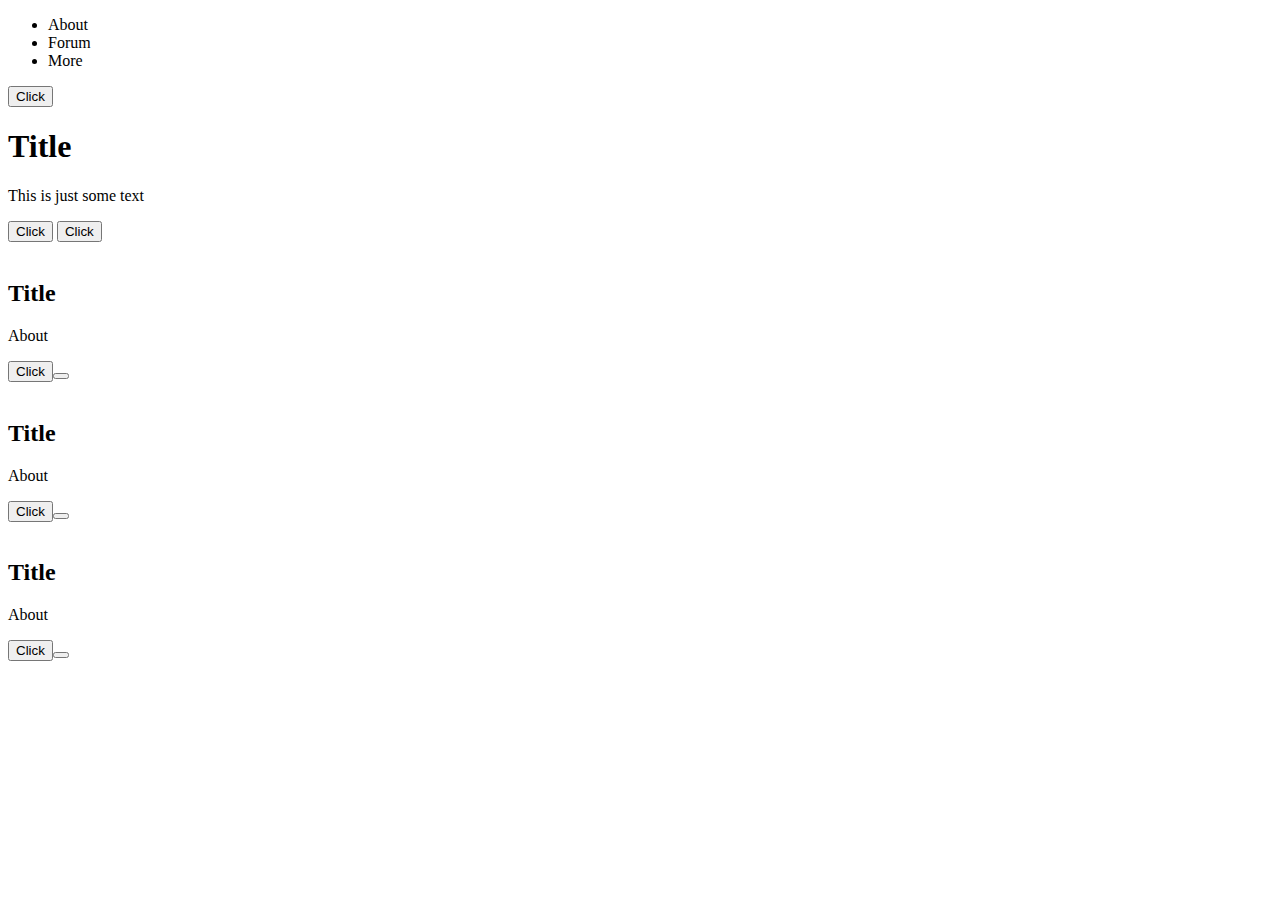
==== stranica1.html @ 4247436e "Stranica" ====
<!DOCTYPE html>
<html>
<head>
    <title>Sajt</title>
</head>
<body>
    <nav>
        <div></div>
        <div>
            <ul>
                <li>About</li>
                <li>Forum</li>
                <li>More</li>
            </ul>
            <button>
                Click
            </button>
        </div>
    </nav>
    <h1>Title</h1>
    <p> This is just some text </p>
    
    <div>
        <button>
            Click
        </button>
        <button>
            Click
        </button>
    </div>
    <div>
           <div>
        <img src=""/>
        <div>
            <h2> Title </h2>
            <p>About</p>
            <button>
                Click
            <button/>
    </div>
      <div>
        <img src=""/>
        <div>
            <h2> Title </h2>
            <p>About</p>
            <button>
                Click
            <button/>
    </div>
      <div>
        <img src=""/>
        <div>
            <h2> Title </h2>
            <p>About</p>
            <button>
                Click
            <button/>
    </div>
    </div>
    <footer>
        </footer>
</body>
<body>
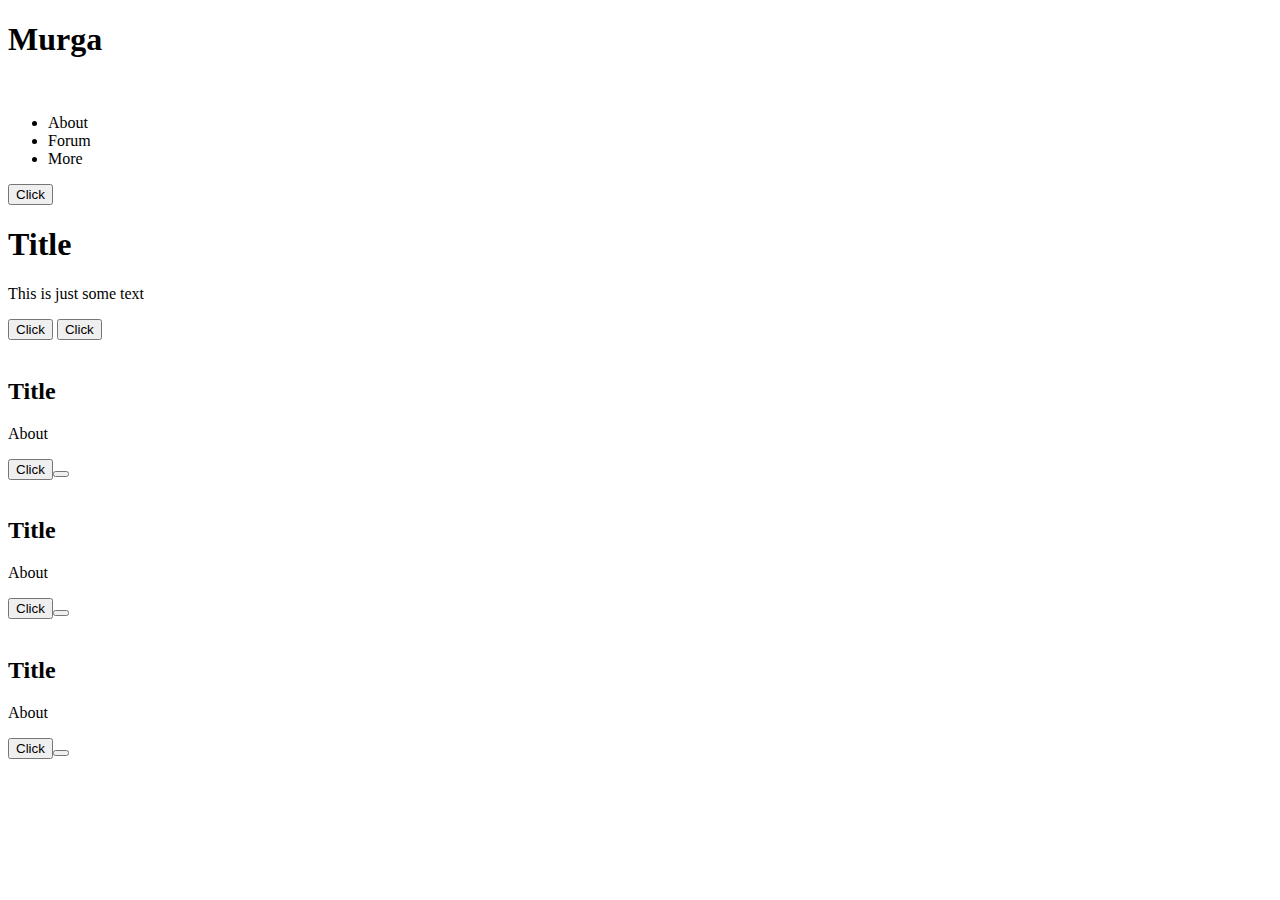
==== commit fc03f8b4: "Added classes" ====
--- a/stranica1.html
+++ b/stranica1.html
@@ -2,11 +2,17 @@
 <html>
 <head>
     <title>Sajt</title>
+    <link href="stlesheets.css" src="styles2.css"/>
 </head>
 <body>
     <nav>
-        <div></div>
-        <div>
+        <div class=logo">
+            <h1> 
+            Murga
+            </h1>
+            <img src=""/>
+        </div>
+        <div class="information">
             <ul>
                 <li>About</li>
                 <li>Forum</li>
@@ -17,7 +23,9 @@
             </button>
         </div>
     </nav>
-    <h1>Title</h1>
+    <h1>
+        Title
+    </h1>
     <p> This is just some text </p>
     
     <div>
@@ -28,8 +36,8 @@
             Click
         </button>
     </div>
-    <div>
-           <div>
+    <div class"cardWrapper>
+           <div class="class">
         <img src=""/>
         <div>
             <h2> Title </h2>
@@ -38,7 +46,7 @@
                 Click
             <button/>
     </div>
-      <div>
+           <div class="class">
         <img src=""/>
         <div>
             <h2> Title </h2>
@@ -47,7 +55,7 @@
                 Click
             <button/>
     </div>
-      <div>
+           <div class="class">
         <img src=""/>
         <div>
             <h2> Title </h2>
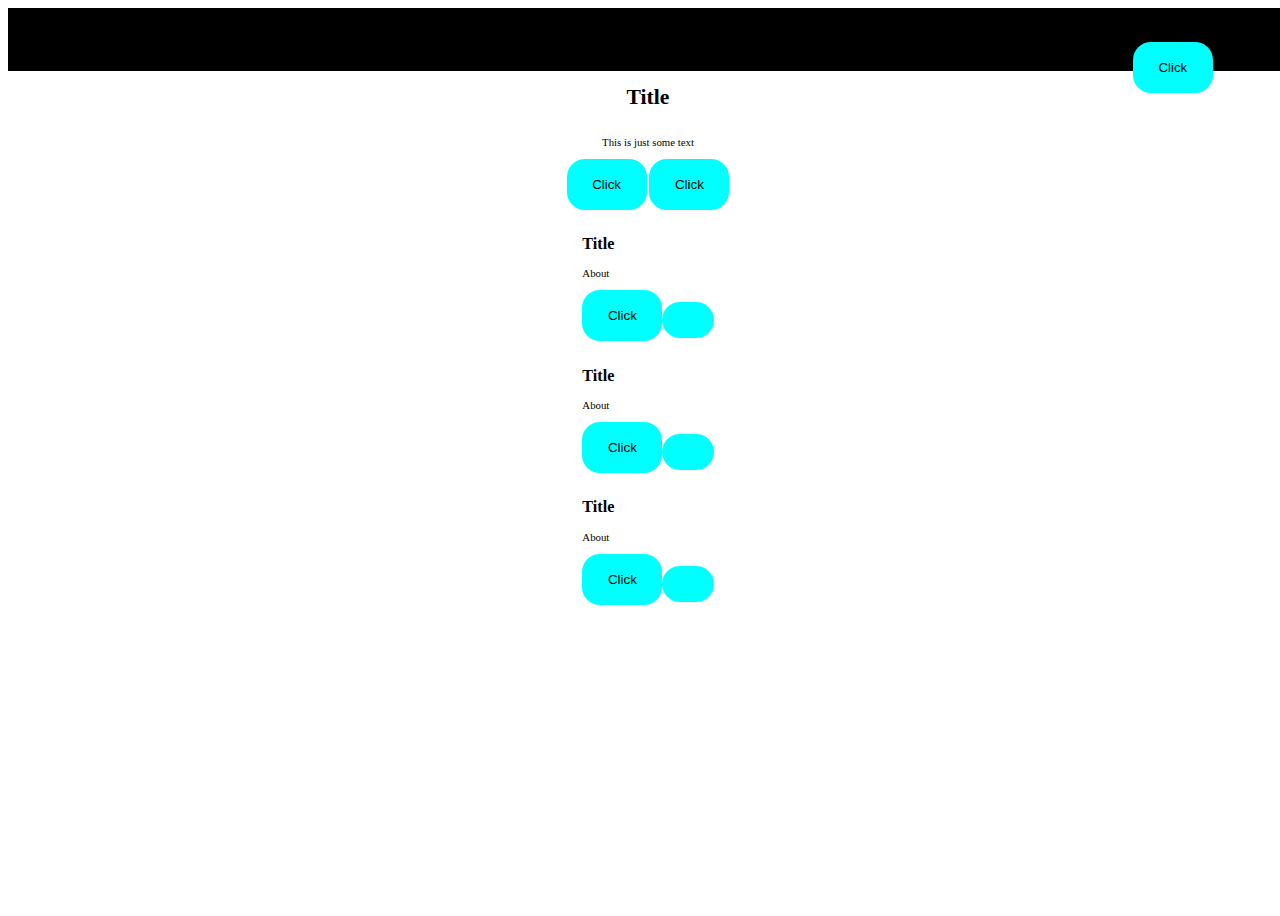
==== commit a6948378: "fixed css" ====
--- a/stranica1.html
+++ b/stranica1.html
@@ -1,8 +1,7 @@
 <!DOCTYPE html>
 <html>
 <head>
-    <title>Sajt</title>
-    <link href="stlesheets.css" src="styles2.css"/>
+    <title>Sajt</title><link rel="stylesheet" href="styles2.css">
 </head>
 <body>
     <nav>
@@ -23,7 +22,7 @@
             </button>
         </div>
     </nav>
-    <h1>
+    <h1 lss="title">
         Title
     </h1>
     <p> This is just some text </p>
--- a/styles2.css
+++ b/styles2.css
@@ -0,0 +1,50 @@
+html {
+  font-size: 1.2vh;
+}
+
+body {
+  height: 100vh;
+  width: 100vw;
+  display: flex;
+  flex-direction: column;
+  align-items: center;
+}
+
+nav {
+  width: 100%;
+  height: 7vh;
+  background-color: black;
+  display: flex;
+  justify-content: space-between;
+}
+
+nav ul {
+  display: flex;
+  column-gap: 2vh;
+}
+
+button {
+  padding: 2vh 2vw;
+  background-color: cyan;
+  border: none;
+  border-radius: 2vh;
+}
+
+.title {
+  font-size: 1.7vh;
+}
+
+.cardWrapper {
+  display: flex;
+  column-gap: 2vh;
+  flex-wrap: wrap;
+}
+
+.card {
+  background-color: white;
+  height: 7vh;
+}
+
+.card img {
+  height: 35%;
+}
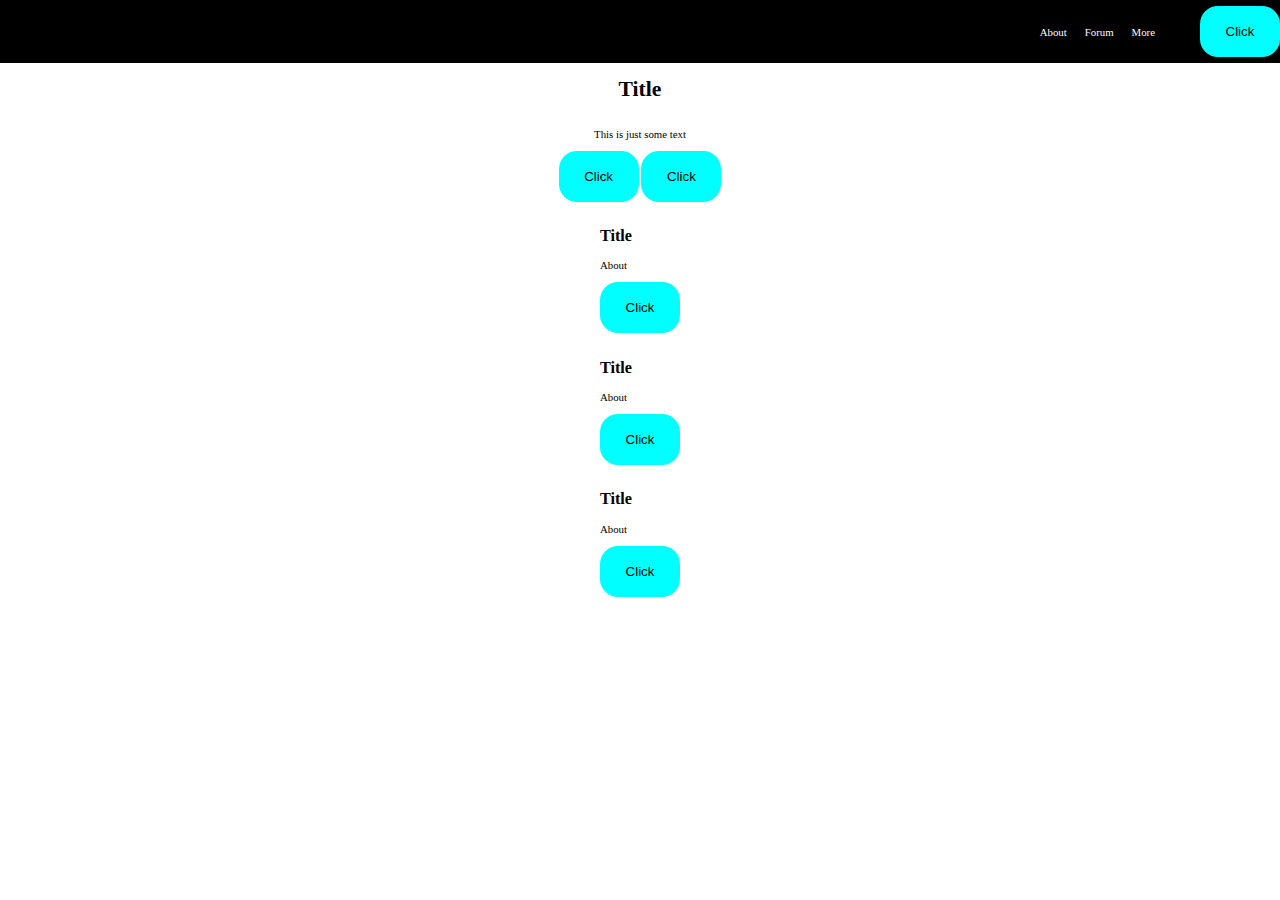
==== commit 0c2358d5: "Fixed more css" ====
--- a/stranica1.html
+++ b/stranica1.html
@@ -5,7 +5,7 @@
 </head>
 <body>
     <nav>
-        <div class=logo">
+        <div class="logo">
             <h1> 
             Murga
             </h1>
@@ -43,7 +43,7 @@
             <p>About</p>
             <button>
                 Click
-            <button/>
+            </button>
     </div>
            <div class="class">
         <img src=""/>
@@ -52,7 +52,7 @@
             <p>About</p>
             <button>
                 Click
-            <button/>
+            </button>
     </div>
            <div class="class">
         <img src=""/>
@@ -61,7 +61,7 @@
             <p>About</p>
             <button>
                 Click
-            <button/>
+           </button>
     </div>
     </div>
     <footer>
--- a/styles2.css
+++ b/styles2.css
@@ -3,6 +3,7 @@
 }
 
 body {
+  margin: 0px;
   height: 100vh;
   width: 100vw;
   display: flex;
@@ -11,14 +12,21 @@
 }
 
 nav {
+  align-items: center;
   width: 100%;
   height: 7vh;
   background-color: black;
   display: flex;
   justify-content: space-between;
 }
-
+.information {
+  display: flex;
+  color: white;
+}
 nav ul {
+  margin-right: 5vh;
+  align-items: center;
+  list-style: none;
   display: flex;
   column-gap: 2vh;
 }
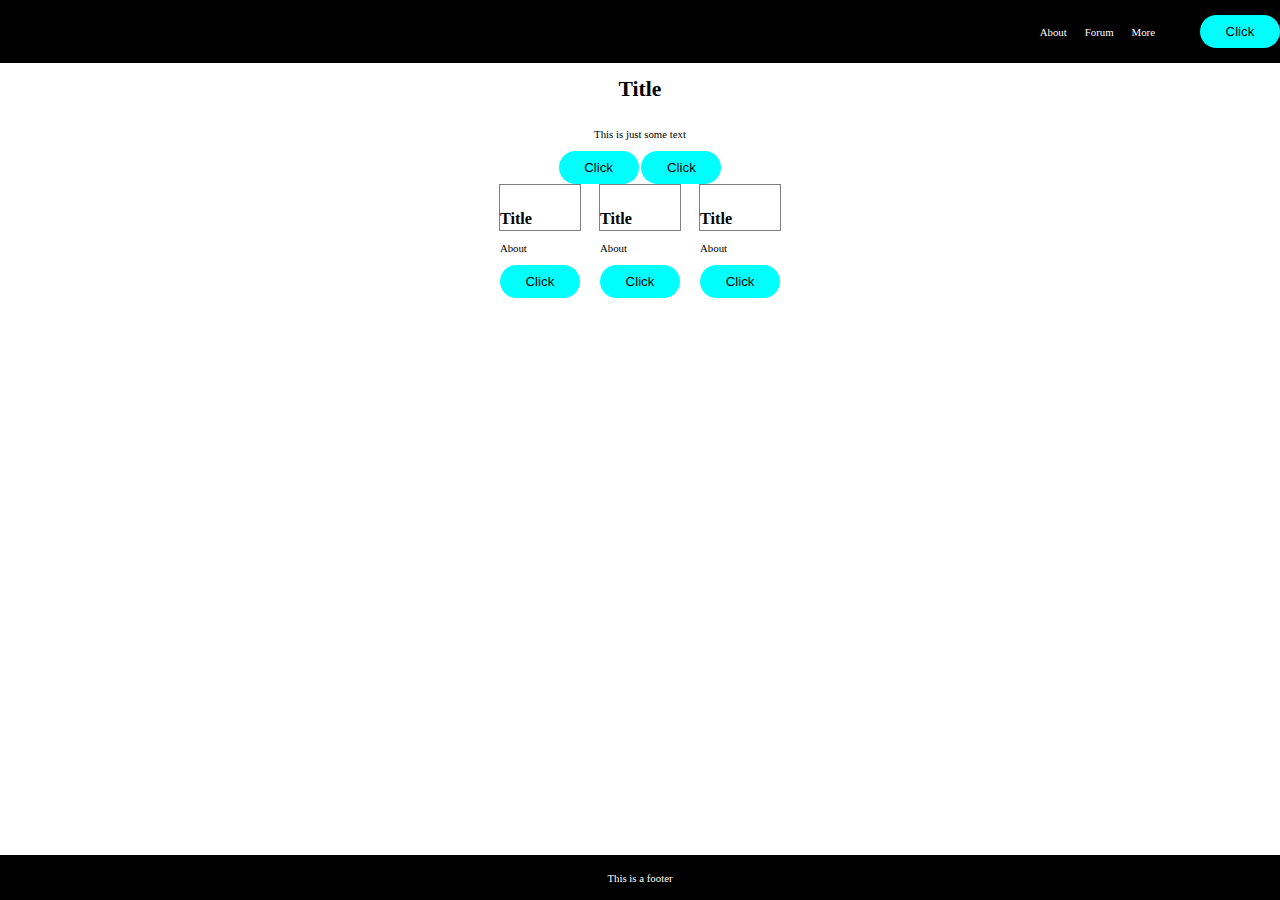
==== commit 48de4885: "HTML" ====
--- a/stranica1.html
+++ b/stranica1.html
@@ -1,70 +1,58 @@
 <!DOCTYPE html>
 <html>
-<head>
-    <title>Sajt</title><link rel="stylesheet" href="styles2.css">
-</head>
-<body>
+  <head>
+    <title>Sajt</title>
+    <link rel="stylesheet" href="styles2.css" />
+  </head>
+  <body>
     <nav>
-        <div class="logo">
-            <h1> 
-            Murga
-            </h1>
-            <img src=""/>
+      <div class="logo">
+        <h1>Murga</h1>
+        <img src="" />
+      </div>
+      <div class="information">
+        <ul>
+          <li>About</li>
+          <li>Forum</li>
+          <li>More</li>
+        </ul>
+        <button>Click</button>
+      </div>
+    </nav>
+    <h1 lss="title">Title</h1>
+    <p>This is just some text</p>
+
+    <div>
+      <button>Click</button>
+      <button>Click</button>
+    </div>
+    <div class="cardWrapper">
+      <div class="card">
+        <img src="" />
+        <div>
+          <h2>Title</h2>
+          <p>About</p>
+          <button>Click</button>
         </div>
-        <div class="information">
-            <ul>
-                <li>About</li>
-                <li>Forum</li>
-                <li>More</li>
-            </ul>
-            <button>
-                Click
-            </button>
+      </div>
+      <div class="card">
+        <img src="" />
+        <div>
+          <h2>Title</h2>
+          <p>About</p>
+          <button>Click</button>
         </div>
-    </nav>
-    <h1 lss="title">
-        Title
-    </h1>
-    <p> This is just some text </p>
-    
-    <div>
-        <button>
-            Click
-        </button>
-        <button>
-            Click
-        </button>
+      </div>
+      <div class="card">
+        <img src="" />
+        <div>
+          <h2>Title</h2>
+          <p>About</p>
+          <button>Click</button>
+        </div>
+      </div>
     </div>
-    <div class"cardWrapper>
-           <div class="class">
-        <img src=""/>
-        <div>
-            <h2> Title </h2>
-            <p>About</p>
-            <button>
-                Click
-            </button>
-    </div>
-           <div class="class">
-        <img src=""/>
-        <div>
-            <h2> Title </h2>
-            <p>About</p>
-            <button>
-                Click
-            </button>
-    </div>
-           <div class="class">
-        <img src=""/>
-        <div>
-            <h2> Title </h2>
-            <p>About</p>
-            <button>
-                Click
-           </button>
-    </div>
-    </div>
-    <footer>
-        </footer>
-</body>
-<body>+    <footer>This is a footer</footer>
+  </body>
+  <body></body>
+</html>
--- a/styles2.css
+++ b/styles2.css
@@ -32,7 +32,7 @@
 }
 
 button {
-  padding: 2vh 2vw;
+  padding: 1vh 2vw;
   background-color: cyan;
   border: none;
   border-radius: 2vh;
@@ -44,15 +44,33 @@
 
 .cardWrapper {
   display: flex;
+  width: 50%;
   column-gap: 2vh;
   flex-wrap: wrap;
+  justify-content: center;
+  height: 30vh;
 }
 
 .card {
   background-color: white;
   height: 7vh;
+  border: 0.1vh solid gray;
+  height: 5vh;
 }
 
 .card img {
   height: 35%;
 }
+
+footer {
+  background-color: black;
+  position: absolute;
+  left: 0px;
+  right: 0px;
+  bottom: 0px;
+  height: 5vh;
+  color: white;
+  display: flex;
+  justify-content: center;
+  align-items: center;
+}
